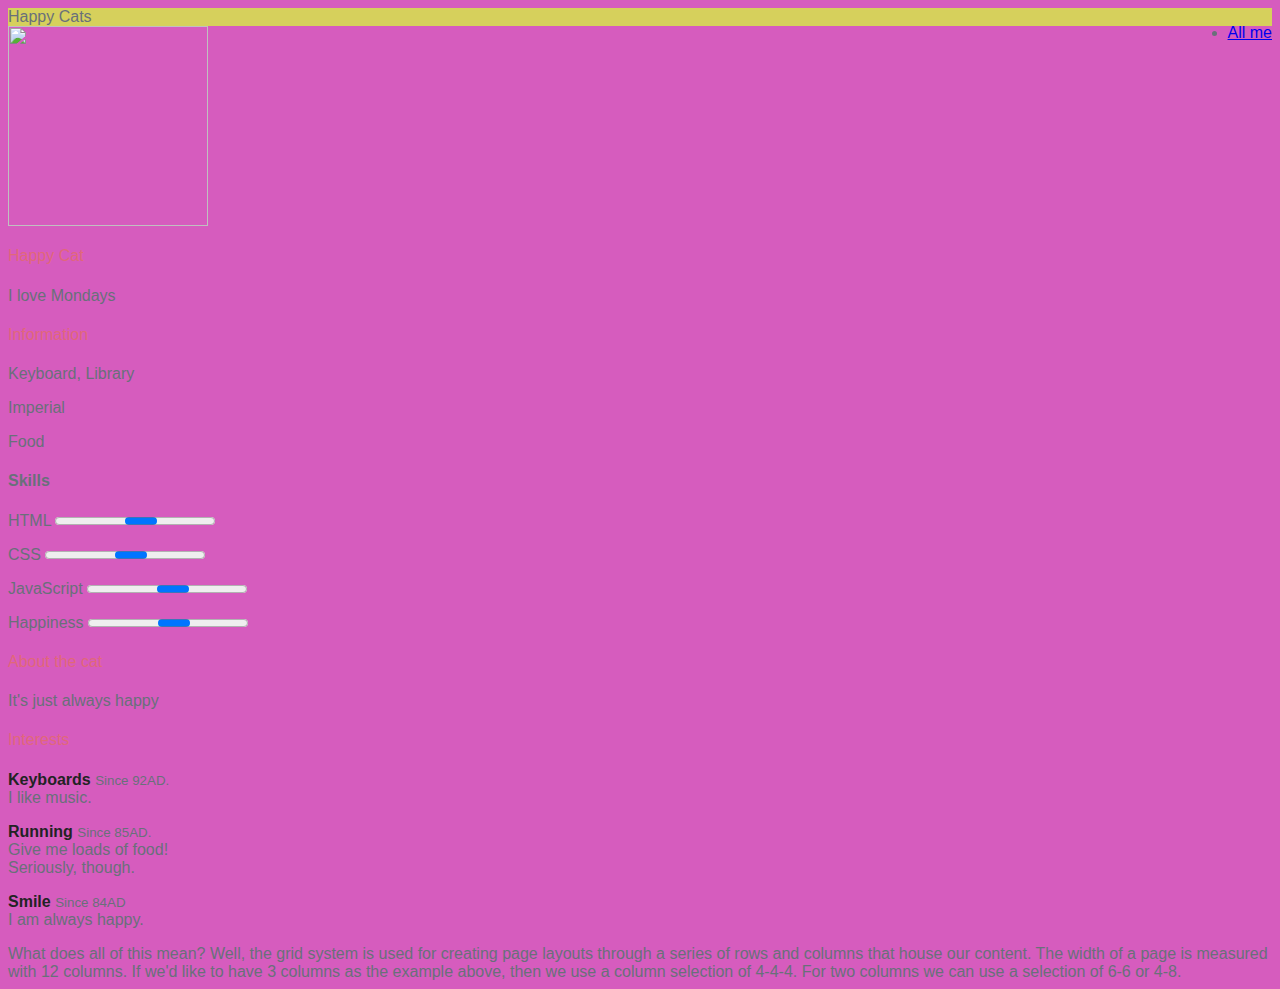
==== index.html @ f2ea4622 "renamed to index" ====
<html>
	<head>
		<title>Mr Happy Cat</title>
		<link href="https://codeatuni.netlify.com/code-at-uni.css" rel="stylesheet">
		<link rel="stylesheet" href="https://maxcdn.bootstrapcdn.com/font-awesome/4.4.0/css/font-awesome.min.css">
		<link rel="stylesheet" type="text/css" href="css/mysitecss.css">
	</head>
	<body>
		<nav class="navbar navbar-dark bg-primary">
			<div class="container">
				<a class="navbar-brand">Happy Cats</a>
				<ul class="nav navbar-nav pull-right">
					<li class="nav-item active">
						<a class="nav-link" href="#">All me</a>
					</li>
				</ul>
			</div>
		</nav>



		<div class="container">
			<div class="row">
				<div class="col-md-4">
					<div class="card text-center">
						<div class="card-block">
							<img class="img-circle" width="200" src="http://littlefun.org/uploads/51f7251dc8561126be000027_736.jpg">
							<h4 class="card-title">Happy Cat</h4>
							<p class="card-text">
								I love Mondays
							</p>
						</div>
					</div>

					<div class="class-footer">
						<a>
							<i class="Something"></i>
						</a>
						<a>
							<i class="Something something"></i>
						</a>
						<a>
							<i class="Something something something"></i>
						</a>
						<a>
							<i class="Something something something something"></i>
						</a>
					</div>

				

				<div class="card">
						<div class="card-block">
							<h4 class="card-title">Information</h4>
							<p>
								Keyboard, Library
							</p>
							<p>
								Imperial
							</p>
							<p>
								Food
							</p>
						</div>
				</div>

				<!--
					Hey
				-->

				<div class="card">
					<div class="card-block">
						<h4 class"card-title">Skills</h4>
						<p>
							HTML
							<progress class="progress progress-success" value"25" max="100">25%<progress>
						</p>
						<p>
							CSS
							<progress class="progress progress-info" value"50" max="100">50%<progress>
						</p>
						<p>
							JavaScript
							<progress class="progress progress-warning" value"75" max="100">75%<progress>
						</p>
						<p>
							Happiness
							<progress class="progress progress-hug" value"100" max="100">100%<progress>
						</p>
					</div>
				</div>
			</div>

			<div class="col-md-8">
				<div class="card">
					<div class="card-block">
						<h4 class="card-title">About the cat</h4>
						<p class="card-text">
							It's just always happy
						</p>
					</div>
				</div>

				<div class="card">
					<div clss="card-block">
						<h4 class="card-title">Interests</h4>
						<p class="card-text">
							<strong>Keyboards</strong>
							<small>Since 92AD.</small>
							<br>
							I like music.
						</p>
						<p class="card-text">
							<strong>Running</strong>
							<small>Since 85AD.</small>
							<br>
							Give me loads of food!
							<br>
							Seriously, though.
						</p>
						<p class="card-text">
							<strong>Smile</strong>
							<small>Since 84AD</small>
							<br>
							I am always happy.
						</p>
					</div>
				</div>
			</div>

				<div class="col-md-10 col-xs-12">
					What does all of this mean? Well, the grid system is used for creating page layouts through a series of rows and columns that house our content. The width of a page is measured with 12 columns. If we'd like to have 3 columns as the example above, then we use a column selection of 4-4-4. For two columns we can use a selection of 6-6 or 4-8.
				</div>
			</div>
		</div>
	</body>
</html>
---- css/mysitecss.css ----
html {
	background-color: #d65cbe
}

body {
	background: none;
	color: #69707a;
	font-family: "open sans", Arial, sans-serif;
}

strong {
	color: #222324;
}

.navbar {
	background: #d6d05c;
}

.btn {
	font-weight: 300;
}

.btn-primary {
	background: #e16879;
}

.btn-primary:hover,
.btn-primary:active,
.btn-primary:focus,
.btn-primary:active:focus {
	background: #e05164 ;
	border-color: #e05164;
}

.card {
	border-color: #ccc;
}

.card-title {
	color: #e16879;
	font-weight: 300;
}
.card-block small {
	float: right;
}

.description {
	background-image: url("https://littlefun.org/uploads/51f7251dc8561126be000027_736.jpg");
}

/* Additional stuff for mysiteo.html page */
.jumbotron {
	background-image: url ("https://littlefun.org/uploads/51f7251dc8561126be000027_736.jpg");
	background-size: cover;
	color: white;
}
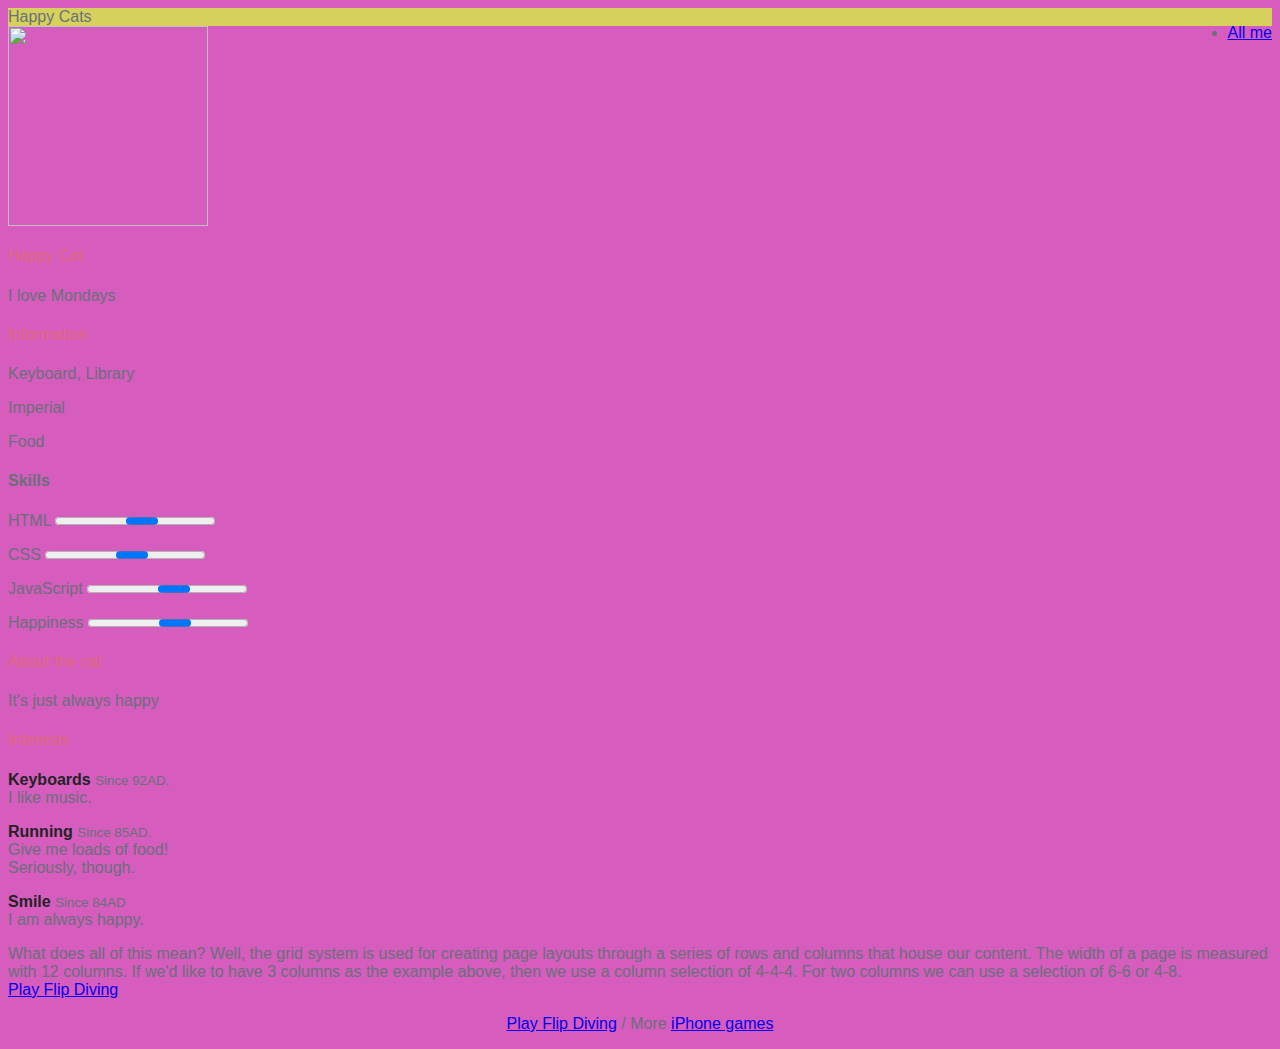
==== commit ae6f1e84: "Added a random game" ====
--- a/index.html
+++ b/index.html
@@ -131,6 +131,12 @@
 				<div class="col-md-10 col-xs-12">
 					What does all of this mean? Well, the grid system is used for creating page layouts through a series of rows and columns that house our content. The width of a page is measured with 12 columns. If we'd like to have 3 columns as the example above, then we use a column selection of 4-4-4. For two columns we can use a selection of 6-6 or 4-8.
 				</div>
+				<!-- Place this code where you'd like the game to appear -->
+<div class="miniclip-game-embed" data-game-name="flip-diving" data-theme="0" data-width="510" data-height="670" data-language="en"><a href="http://www.miniclip.com/games/flip-diving/">Play Flip Diving</a></div>
+<p style="text-align:center;"><a href="http://www.miniclip.com/games/flip-diving/" target="_blank">Play Flip Diving</a> / More <a href="http://www.miniclip.com/games/genre-1194/" target="_blank">iPhone games</a></p>
+
+<!-- Insert this code before your </body> tag -->
+<script src="/js/game-embed.js"></script>
 			</div>
 		</div>
 	</body>
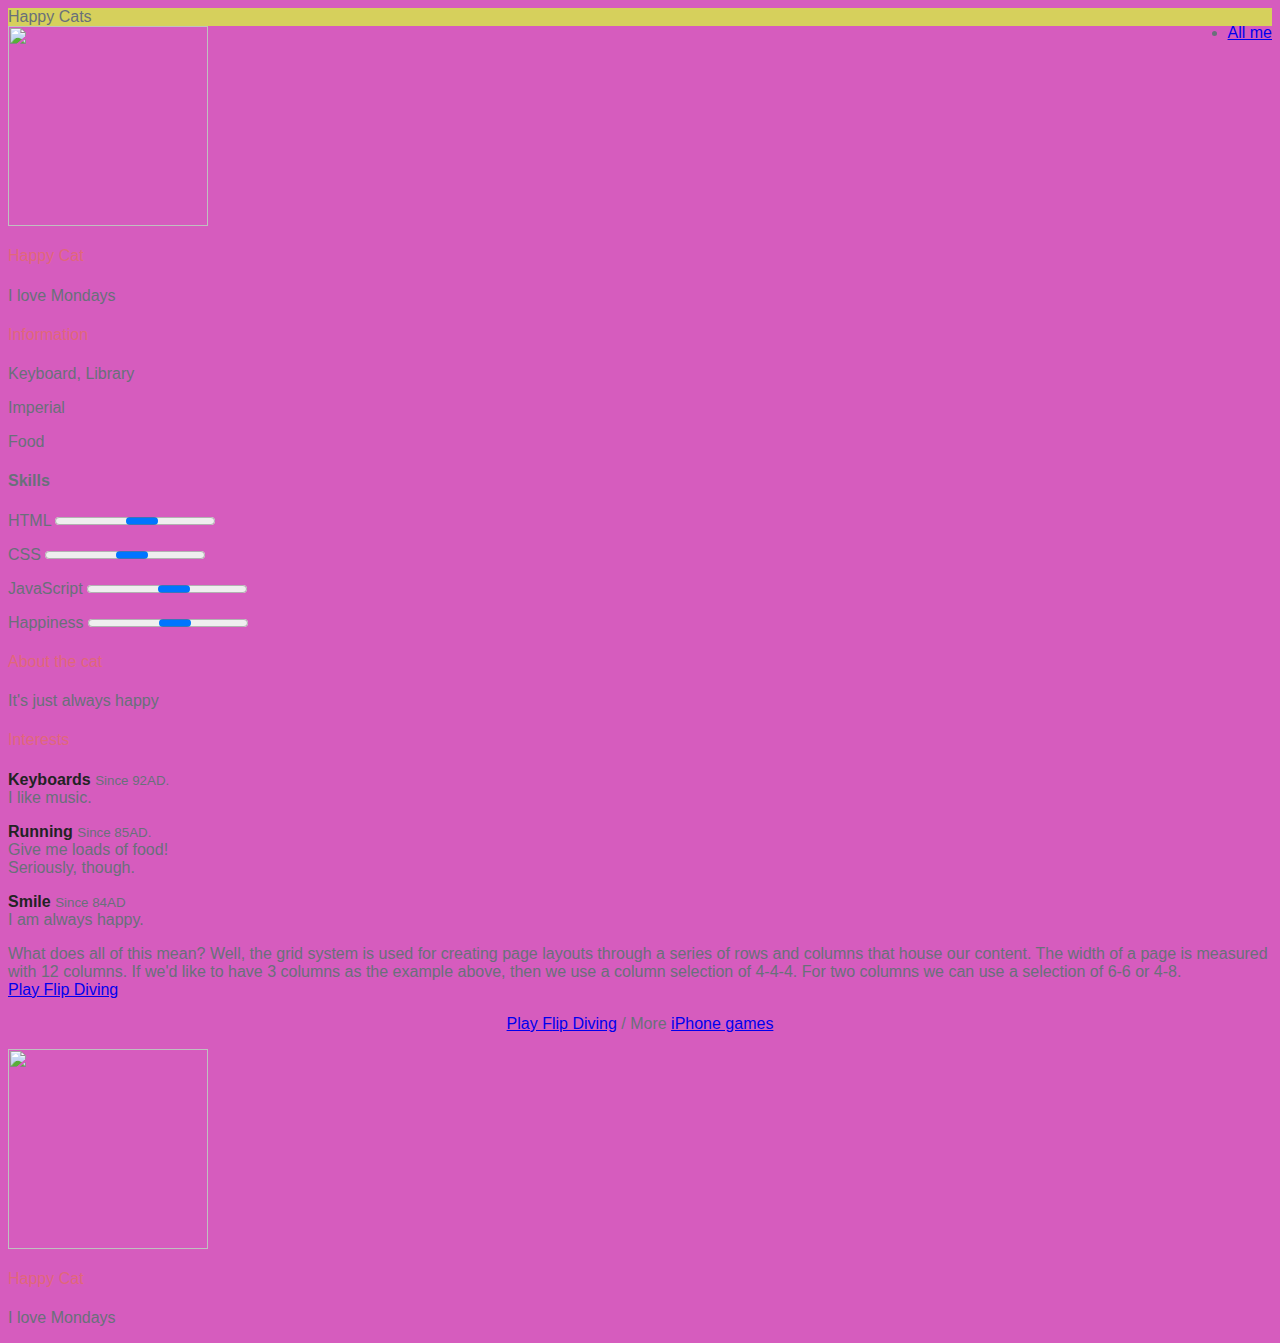
==== commit 81d1167e: "added gif" ====
--- a/index.html
+++ b/index.html
@@ -139,6 +139,27 @@
 <script src="/js/game-embed.js"></script>
 			</div>
 		</div>
+
+		<!-- Adding gif -->
+
+		<div class="container">
+			<div class="row">
+				<div class="col-md-4">
+					<div class="card text-center">
+						<div class="card-block">
+							<img class="img-circle" width="200" src="https://media.giphy.com/media/zEO5eq3ZsEwbS/giphy.gif">
+							<h4 class="card-title">Happy Cat</h4>
+							<p class="card-text">
+								I love Mondays
+							</p>
+						</div>
+					</div>
+				</div>
+			</div>
+		</div>
+
+
+
 	</body>
 </html>
 
